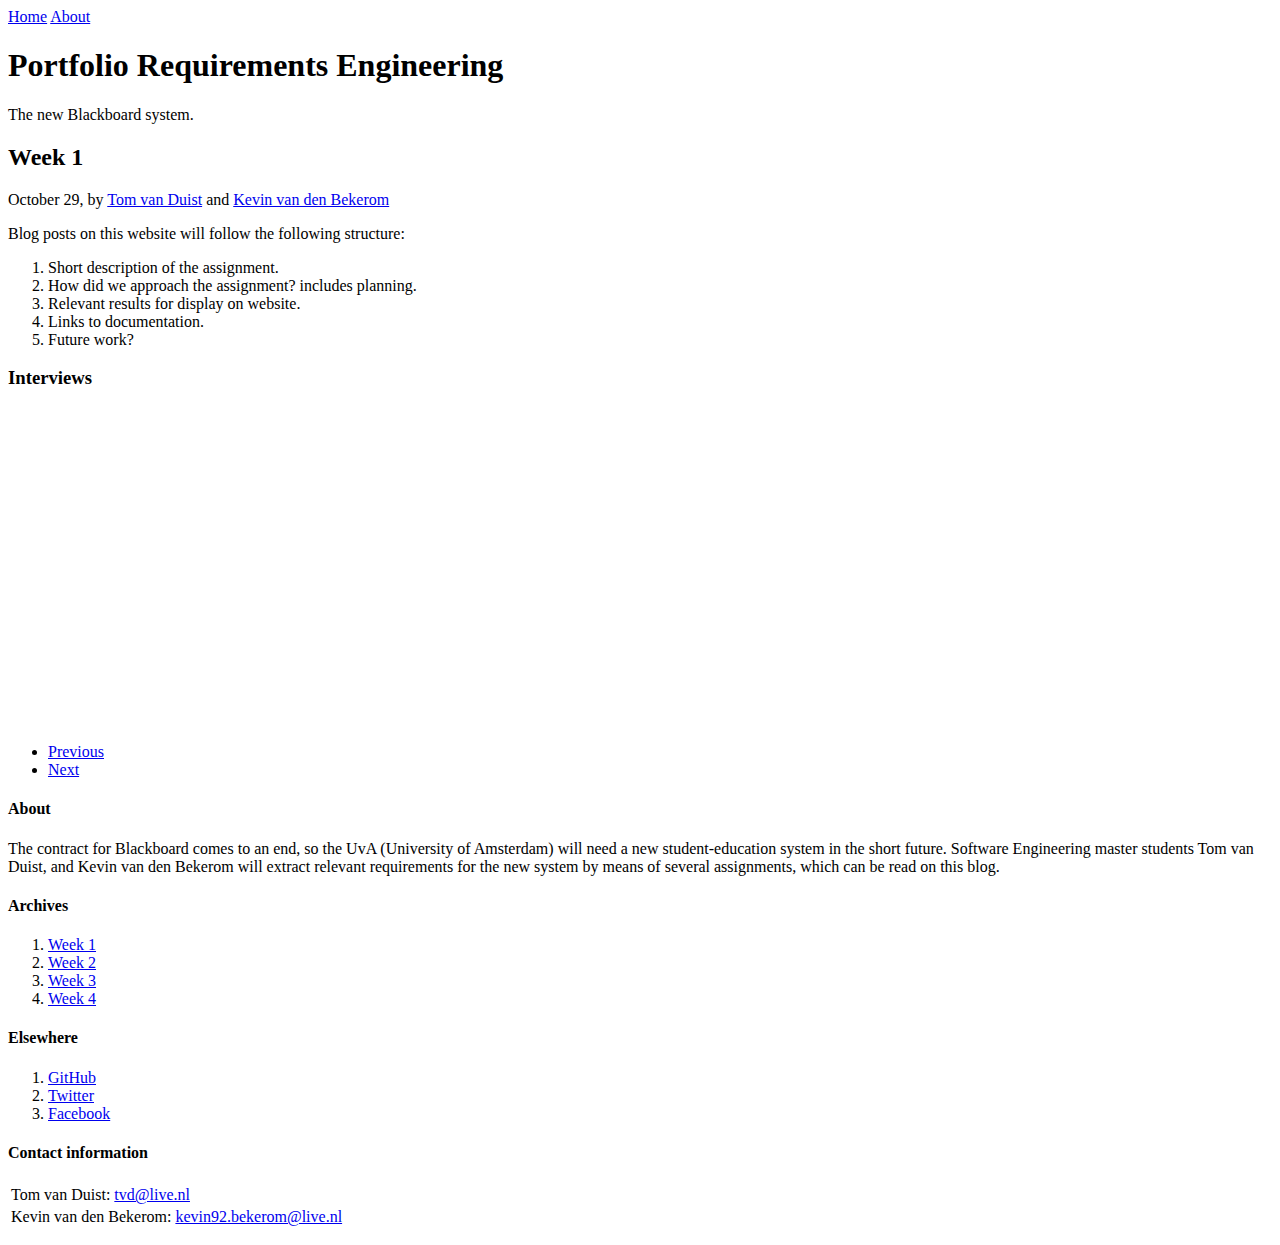
==== Portfolio/index.html @ 04b6843a "added video's to portfolio. Blog setup in first post." ====
<!DOCTYPE html>
<html lang="en">
  <head>
    <meta charset="utf-8">
    <meta http-equiv="X-UA-Compatible" content="IE=edge">
    <meta name="viewport" content="width=device-width, initial-scale=1">
    <!-- The above 3 meta tags *must* come first in the head; any other head content must come *after* these tags -->
    <meta name="description" content="">
    <meta name="author" content="">
    <link rel="icon" href="../../favicon.ico">

    <title>Portfolio Requirements Engineering</title>

    <!-- Bootstrap core CSS -->
    <link href="css/bootstrap.min.css" rel="stylesheet">

    <!-- Custom styles for this template -->
    <link href="blog.css" rel="stylesheet">

    <!-- Just for debugging purposes. Don't actually copy these 2 lines! -->
    <!--[if lt IE 9]><script src="../../assets/js/ie8-responsive-file-warning.js"></script><![endif]-->
    <script src="../../assets/js/ie-emulation-modes-warning.js"></script>

    <!-- HTML5 shim and Respond.js for IE8 support of HTML5 elements and media queries -->
    <!--[if lt IE 9]>
      <script src="https://oss.maxcdn.com/html5shiv/3.7.2/html5shiv.min.js"></script>
      <script src="https://oss.maxcdn.com/respond/1.4.2/respond.min.js"></script>
    <![endif]-->
  </head>

  <body>

    <div class="blog-masthead">
      <div class="container">
        <nav class="blog-nav">
          <a class="blog-nav-item active" href="#">Home</a>
          <a class="blog-nav-item" href="#">About</a>
        </nav>
      </div>
    </div>

    <div class="container">

      <div class="blog-header">
        <h1 class="blog-title">Portfolio Requirements Engineering</h1>
        <p class="lead blog-description">The new Blackboard system.</p>
      </div>

      <div class="row">

        <div class="col-sm-8 blog-main">

          <div class="blog-post">
            <h2 class="blog-post-title">Week 1</h2>
            <p class="blog-post-meta">October 29, by <a href="https://www.linkedin.com/profile/view?id=ADEAAA-HgHkBWCrGzF-K332RWIWLnMBFeHpMZ2g&authType=NAME_SEARCH&authToken=yxS0&locale=nl_NL&srchid=1805774011446045044142&srchindex=1&srchtotal=1&trk=vsrp_people_res_name&trkInfo=VSRPsearchId%3A1805774011446045044142%2CVSRPtargetId%3A260538489%2CVSRPcmpt%3Aprimary%2CVSRPnm%3Atrue%2CauthType%3ANAME_SEARCH">Tom van Duist</a> 
            and <a href="https://www.linkedin.com/profile/view?id=AAIAAArDZHkBjBY7Na6qaLD0lTZrzJPP6Bnkjbc&trk=nav_responsive_tab_profile">Kevin van den Bekerom</a> </p>

            <p>Blog posts on this website will follow the following structure: </p>
            <ol>
                <li>Short description of the assignment.</li>
                <li>How did we approach the assignment? includes planning.</li>
                <li>Relevant results for display on website.</li>
                <li>Links to documentation.</li>
                <li>Future work?</li>
            </ol>
            
            <p><h3> Interviews </h3></p>
            <!-- 16:9 aspect ratio -->
            <iframe width="560" height="315" src="https://www.youtube.com/embed/videoseries?list=PLhmpE7Z-qM3F3qC5L9GRzVJ_4FMMO2u0J" frameborder="0" allowfullscreen></iframe>
          
          </div><!-- /.blog-post -->

          <nav>
            <ul class="pager">
              <li><a href="#">Previous</a></li>
              <li><a href="#">Next</a></li>
            </ul>
          </nav>

        </div><!-- /.blog-main -->

        <div class="col-sm-3 col-sm-offset-1 blog-sidebar">
          <div class="sidebar-module sidebar-module-inset">
            <h4>About</h4>
            <p>The contract for Blackboard comes to an end, so the UvA (University of Amsterdam) will need a new 
            student-education system in the short future. Software Engineering master students Tom van Duist, and 
            Kevin van den Bekerom will extract relevant requirements for the new system by means of several assignments,
            which can be read on this blog.
            </p>
          </div>
          <div class="sidebar-module">
            <h4>Archives</h4>
            <ol class="list-unstyled">
              <li><a href="#">Week 1</a></li>
              <li><a href="#">Week 2</a></li>
              <li><a href="#">Week 3</a></li>
              <li><a href="#">Week 4</a></li>
            </ol>
          </div>
          <div class="sidebar-module">
            <h4>Elsewhere</h4>
            <ol class="list-unstyled">
              <li><a href="#">GitHub</a></li>
              <li><a href="#">Twitter</a></li>
              <li><a href="#">Facebook</a></li>
            </ol>
          </div>
        </div><!-- /.blog-sidebar -->

      </div><!-- /.row -->

    </div><!-- /.container -->

    <footer class="blog-footer">
      <p><h4>Contact information</h4>
      <table class="table table-hover">
  <tr>
    <td>Tom van Duist: <a href="tvd@live.nl">tvd@live.nl</a></td>
  </tr>
  <tr>
    <td>Kevin van den Bekerom: <a href="kevin92.bekerom@live.nl">kevin92.bekerom@live.nl</a></td>
  </tr>
</table>
      </p>
    </footer>


    <!-- Bootstrap core JavaScript
    ================================================== -->
    <!-- Placed at the end of the document so the pages load faster -->
    <script src="https://ajax.googleapis.com/ajax/libs/jquery/1.11.3/jquery.min.js"></script>
    <script src="../../dist/js/bootstrap.min.js"></script>
    <!-- IE10 viewport hack for Surface/desktop Windows 8 bug -->
    <script src="../../assets/js/ie10-viewport-bug-workaround.js"></script>
  </body>
</html>
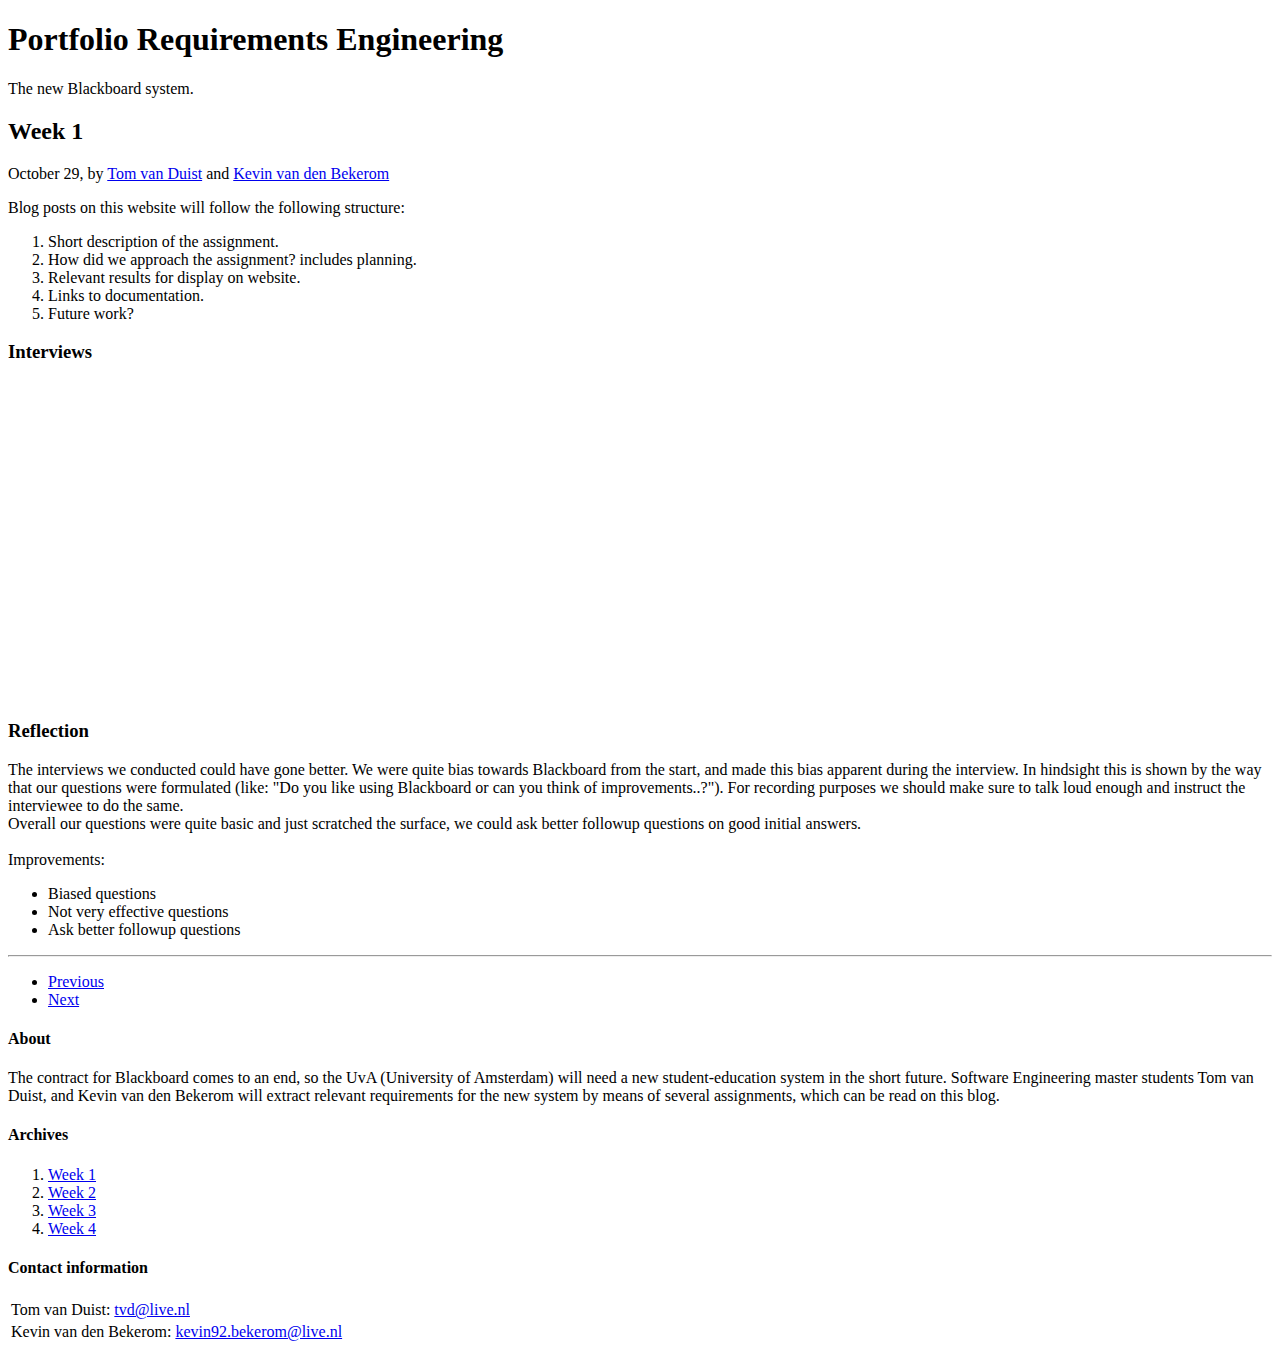
==== commit 5280ee28: "Merge branch 'master' of https://github.com/kevinvdbekerom/requirements_engineering" ====
--- a/Portfolio/index.html
+++ b/Portfolio/index.html
@@ -17,10 +17,6 @@
     <!-- Custom styles for this template -->
     <link href="blog.css" rel="stylesheet">
 
-    <!-- Just for debugging purposes. Don't actually copy these 2 lines! -->
-    <!--[if lt IE 9]><script src="../../assets/js/ie8-responsive-file-warning.js"></script><![endif]-->
-    <script src="../../assets/js/ie-emulation-modes-warning.js"></script>
-
     <!-- HTML5 shim and Respond.js for IE8 support of HTML5 elements and media queries -->
     <!--[if lt IE 9]>
       <script src="https://oss.maxcdn.com/html5shiv/3.7.2/html5shiv.min.js"></script>
@@ -30,14 +26,14 @@
 
   <body>
 
-    <div class="blog-masthead">
+    <!-- <div class="blog-masthead">
       <div class="container">
         <nav class="blog-nav">
           <a class="blog-nav-item active" href="#">Home</a>
           <a class="blog-nav-item" href="#">About</a>
         </nav>
       </div>
-    </div>
+    </div> -->
 
     <div class="container">
 
@@ -67,7 +63,22 @@
             <p><h3> Interviews </h3></p>
             <!-- 16:9 aspect ratio -->
             <iframe width="560" height="315" src="https://www.youtube.com/embed/videoseries?list=PLhmpE7Z-qM3F3qC5L9GRzVJ_4FMMO2u0J" frameborder="0" allowfullscreen></iframe>
-          
+            <p><h3> Reflection </h3></p>
+            <p>The interviews we conducted could have gone better. We were quite bias towards
+            Blackboard from the start, and made this bias apparent during the interview. In hindsight this is shown
+            by the way that our questions were formulated (like: "Do you like using Blackboard or can you think of improvements..?").
+            For recording purposes we should make sure to talk loud enough and instruct the interviewee to do the same. <br>
+            Overall our questions were quite basic and just scratched the surface, we could ask better followup questions
+            on good initial answers.<br>
+            <br>
+            Improvements:
+            <ul>
+              <li>Biased questions</li>
+              <li>Not very effective questions</li>
+              <li>Ask better followup questions</li>
+              </ul> 
+            <hr class = "hl-blog">
+
           </div><!-- /.blog-post -->
 
           <nav>
@@ -97,14 +108,6 @@
               <li><a href="#">Week 4</a></li>
             </ol>
           </div>
-          <div class="sidebar-module">
-            <h4>Elsewhere</h4>
-            <ol class="list-unstyled">
-              <li><a href="#">GitHub</a></li>
-              <li><a href="#">Twitter</a></li>
-              <li><a href="#">Facebook</a></li>
-            </ol>
-          </div>
         </div><!-- /.blog-sidebar -->
 
       </div><!-- /.row -->
@@ -115,7 +118,7 @@
       <p><h4>Contact information</h4>
       <table class="table table-hover">
   <tr>
-    <td>Tom van Duist: <a href="tvd@live.nl">tvd@live.nl</a></td>
+    <td>Tom van Duist: <a href="tomvanduist@gmail.com">tvd@live.nl</a></td>
   </tr>
   <tr>
     <td>Kevin van den Bekerom: <a href="kevin92.bekerom@live.nl">kevin92.bekerom@live.nl</a></td>
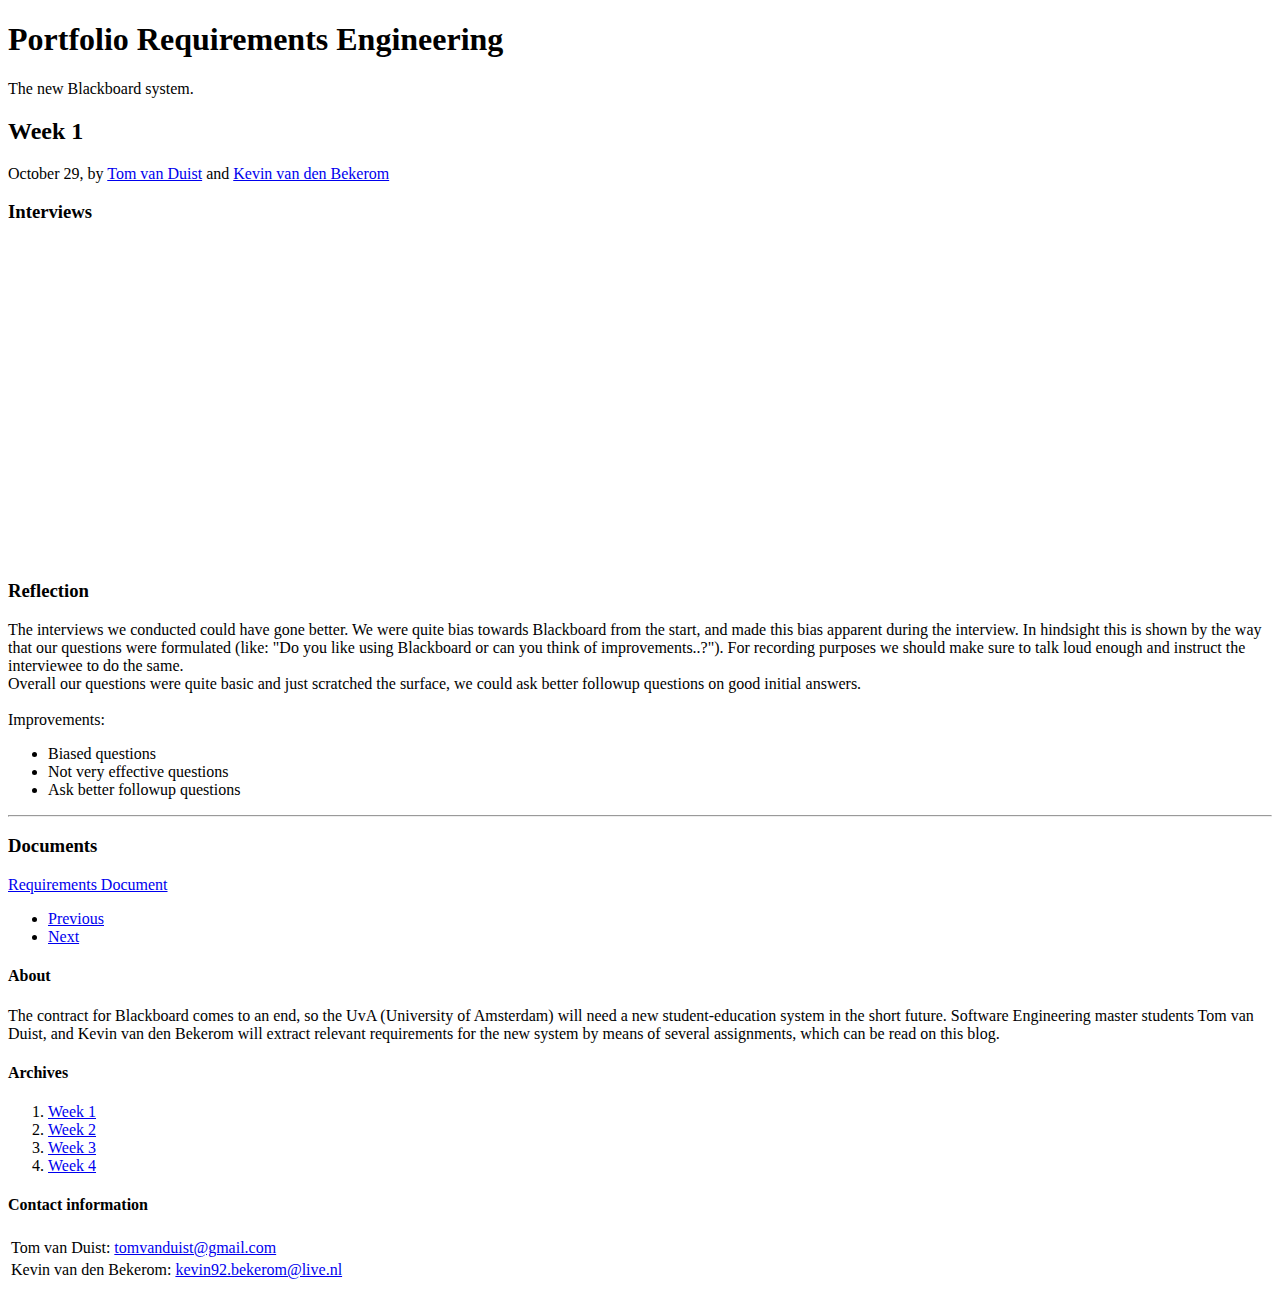
==== commit 1f135ce3: "Added document" ====
--- a/Portfolio/index.html
+++ b/Portfolio/index.html
@@ -51,14 +51,14 @@
             <p class="blog-post-meta">October 29, by <a href="https://www.linkedin.com/profile/view?id=ADEAAA-HgHkBWCrGzF-K332RWIWLnMBFeHpMZ2g&authType=NAME_SEARCH&authToken=yxS0&locale=nl_NL&srchid=1805774011446045044142&srchindex=1&srchtotal=1&trk=vsrp_people_res_name&trkInfo=VSRPsearchId%3A1805774011446045044142%2CVSRPtargetId%3A260538489%2CVSRPcmpt%3Aprimary%2CVSRPnm%3Atrue%2CauthType%3ANAME_SEARCH">Tom van Duist</a> 
             and <a href="https://www.linkedin.com/profile/view?id=AAIAAArDZHkBjBY7Na6qaLD0lTZrzJPP6Bnkjbc&trk=nav_responsive_tab_profile">Kevin van den Bekerom</a> </p>
 
-            <p>Blog posts on this website will follow the following structure: </p>
+            <!-- <p>Blog posts on this website will follow the following structure: </p>
             <ol>
                 <li>Short description of the assignment.</li>
                 <li>How did we approach the assignment? includes planning.</li>
                 <li>Relevant results for display on website.</li>
                 <li>Links to documentation.</li>
                 <li>Future work?</li>
-            </ol>
+            </ol> -->
             
             <p><h3> Interviews </h3></p>
             <!-- 16:9 aspect ratio -->
@@ -78,6 +78,11 @@
               <li>Ask better followup questions</li>
               </ul> 
             <hr class = "hl-blog">
+            
+            
+            <p><h3> Documents </h3></p>
+            
+            <a href="files/week_1/rd.pdf">Requirements Document</a>
 
           </div><!-- /.blog-post -->
 
@@ -118,10 +123,10 @@
       <p><h4>Contact information</h4>
       <table class="table table-hover">
   <tr>
-    <td>Tom van Duist: <a href="tomvanduist@gmail.com">tvd@live.nl</a></td>
+    <td>Tom van Duist: <a href="mailto:tomvanduist@gmail.com">tomvanduist@gmail.com</a></td>
   </tr>
   <tr>
-    <td>Kevin van den Bekerom: <a href="kevin92.bekerom@live.nl">kevin92.bekerom@live.nl</a></td>
+    <td>Kevin van den Bekerom: <a href="mailto:kevin92.bekerom@live.nl">kevin92.bekerom@live.nl</a></td>
   </tr>
 </table>
       </p>
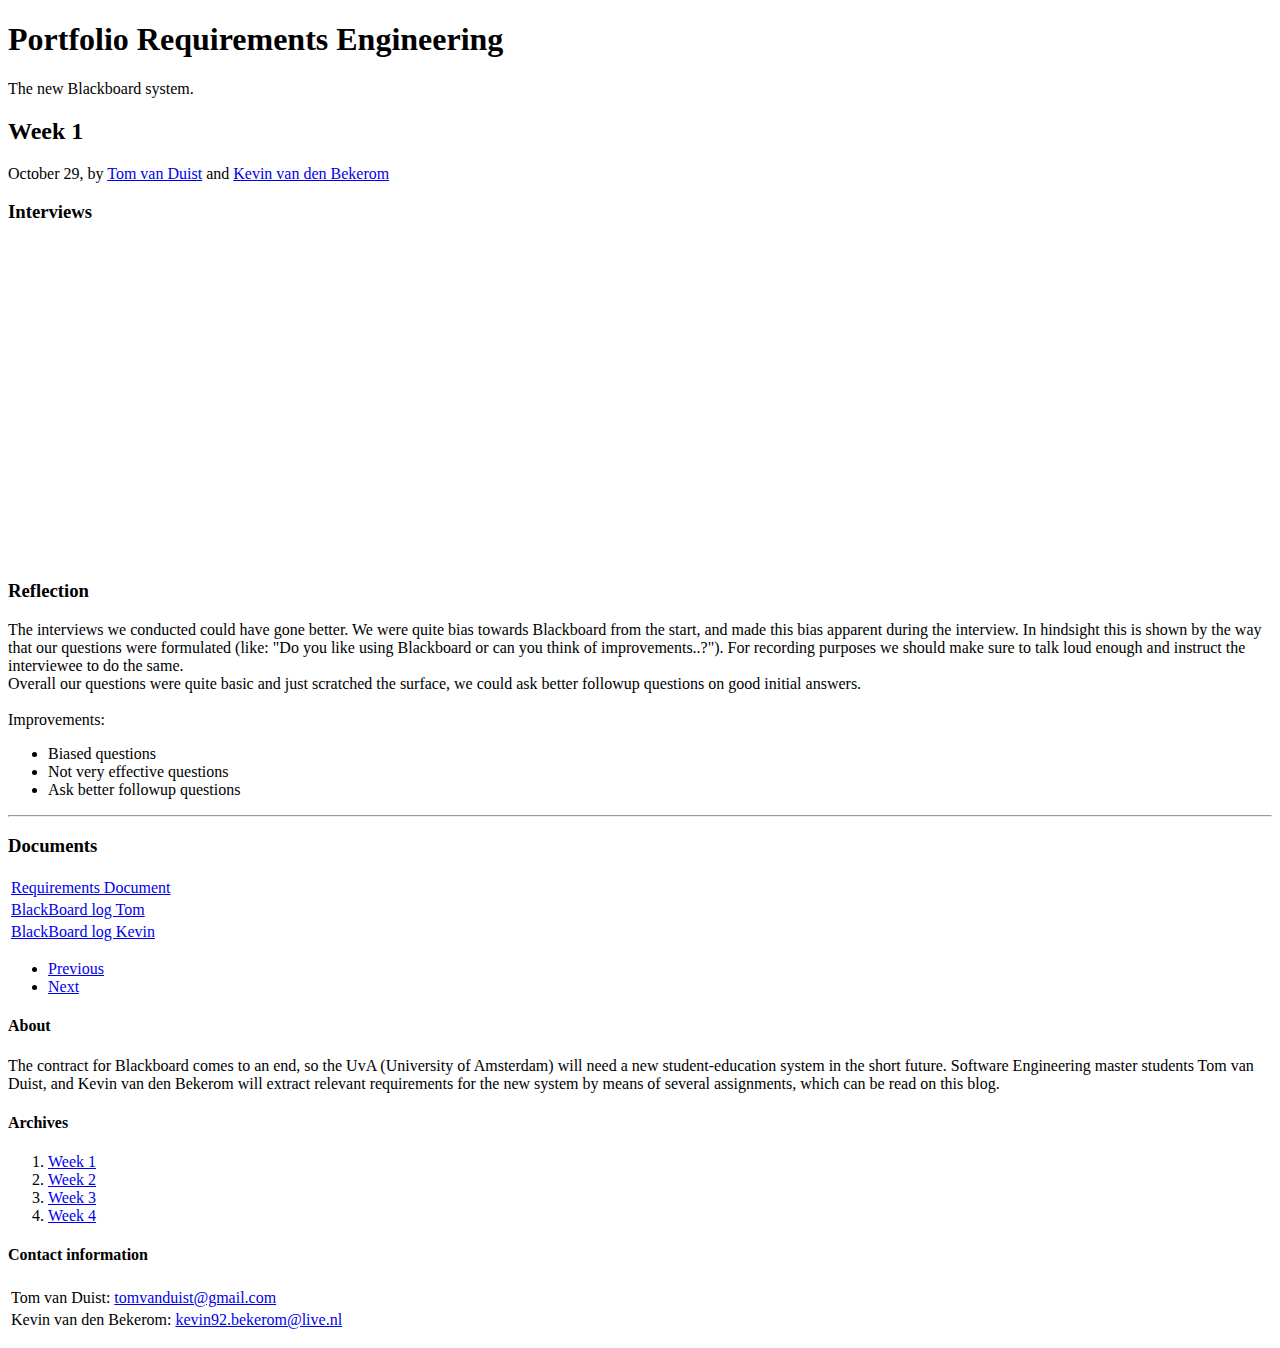
==== commit 2b15164d: "Added Kevin files to portfolio" ====
--- a/Portfolio/index.html
+++ b/Portfolio/index.html
@@ -82,7 +82,17 @@
             
             <p><h3> Documents </h3></p>
             
-            <a href="files/week_1/rd.pdf">Requirements Document</a>
+            <table class="table table-hover">
+                <tr>
+                    <td><a href="files/week_1/rd.pdf">Requirements Document</a></td>
+                </tr>
+                <tr>
+                    <td><a href="files/week_1/tom_bb_log.pdf">BlackBoard log Tom</a></td>
+                </tr>
+                <tr>
+                    <td><a href="files/week_1/kevin_bb_log.pdf">BlackBoard log Kevin</a></td>
+                </tr>
+            </table>
 
           </div><!-- /.blog-post -->
 
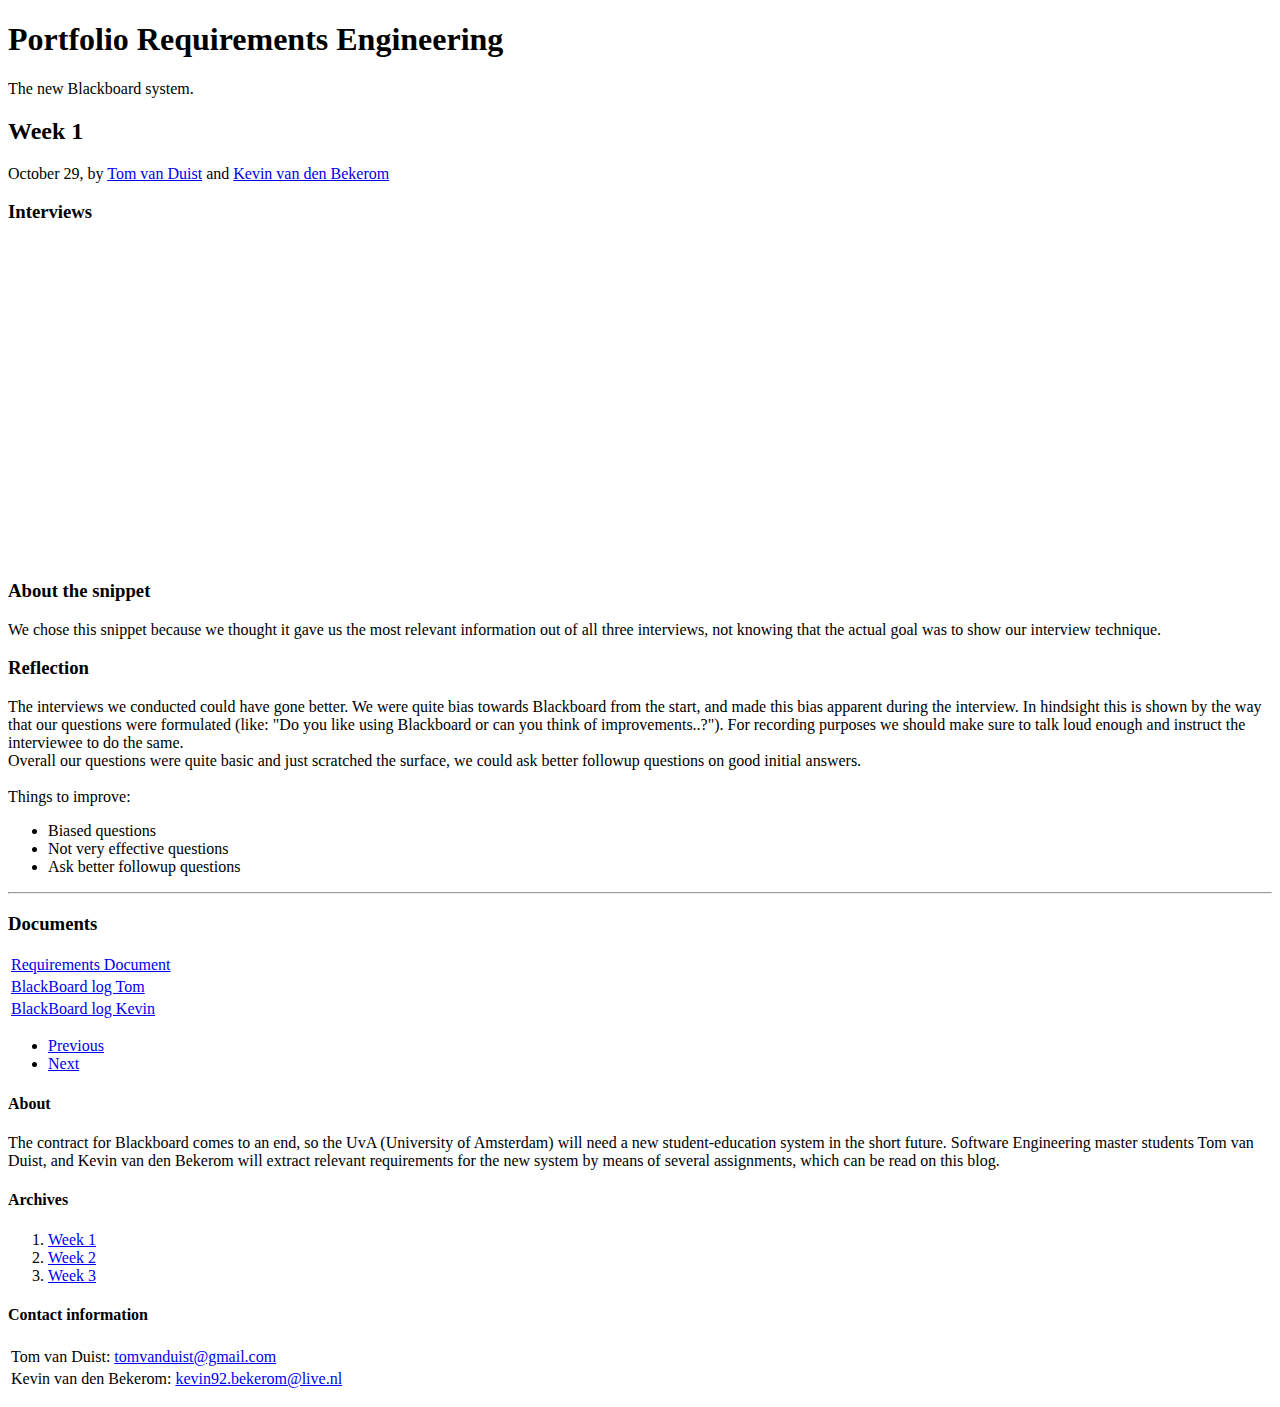
==== commit 4cf4a259: "Week 3 html, Interview reflection" ====
--- a/Portfolio/index.html
+++ b/Portfolio/index.html
@@ -63,6 +63,10 @@
             <p><h3> Interviews </h3></p>
             <!-- 16:9 aspect ratio -->
             <iframe width="560" height="315" src="https://www.youtube.com/embed/videoseries?list=PLhmpE7Z-qM3F3qC5L9GRzVJ_4FMMO2u0J" frameborder="0" allowfullscreen></iframe>
+            <p><h3> About the snippet </h3></p>
+            <p>We chose this snippet because we thought it gave us the most relevant information out of all three interviews, 
+            not knowing that the actual goal was to show our interview technique.<p>
+            
             <p><h3> Reflection </h3></p>
             <p>The interviews we conducted could have gone better. We were quite bias towards
             Blackboard from the start, and made this bias apparent during the interview. In hindsight this is shown
@@ -71,7 +75,7 @@
             Overall our questions were quite basic and just scratched the surface, we could ask better followup questions
             on good initial answers.<br>
             <br>
-            Improvements:
+            Things to improve:
             <ul>
               <li>Biased questions</li>
               <li>Not very effective questions</li>
@@ -117,10 +121,9 @@
           <div class="sidebar-module">
             <h4>Archives</h4>
             <ol class="list-unstyled">
-              <li><a href="#">Week 1</a></li>
-              <li><a href="#">Week 2</a></li>
-              <li><a href="#">Week 3</a></li>
-              <li><a href="#">Week 4</a></li>
+              <li><a href="/master_se/re/index.html">Week 1</a></li>
+              <li><a href="/master_se/re/week2.html">Week 2</a></li>
+              <li><a href="/master_se/re/week3.html">Week 3</a></li>
             </ol>
           </div>
         </div><!-- /.blog-sidebar -->
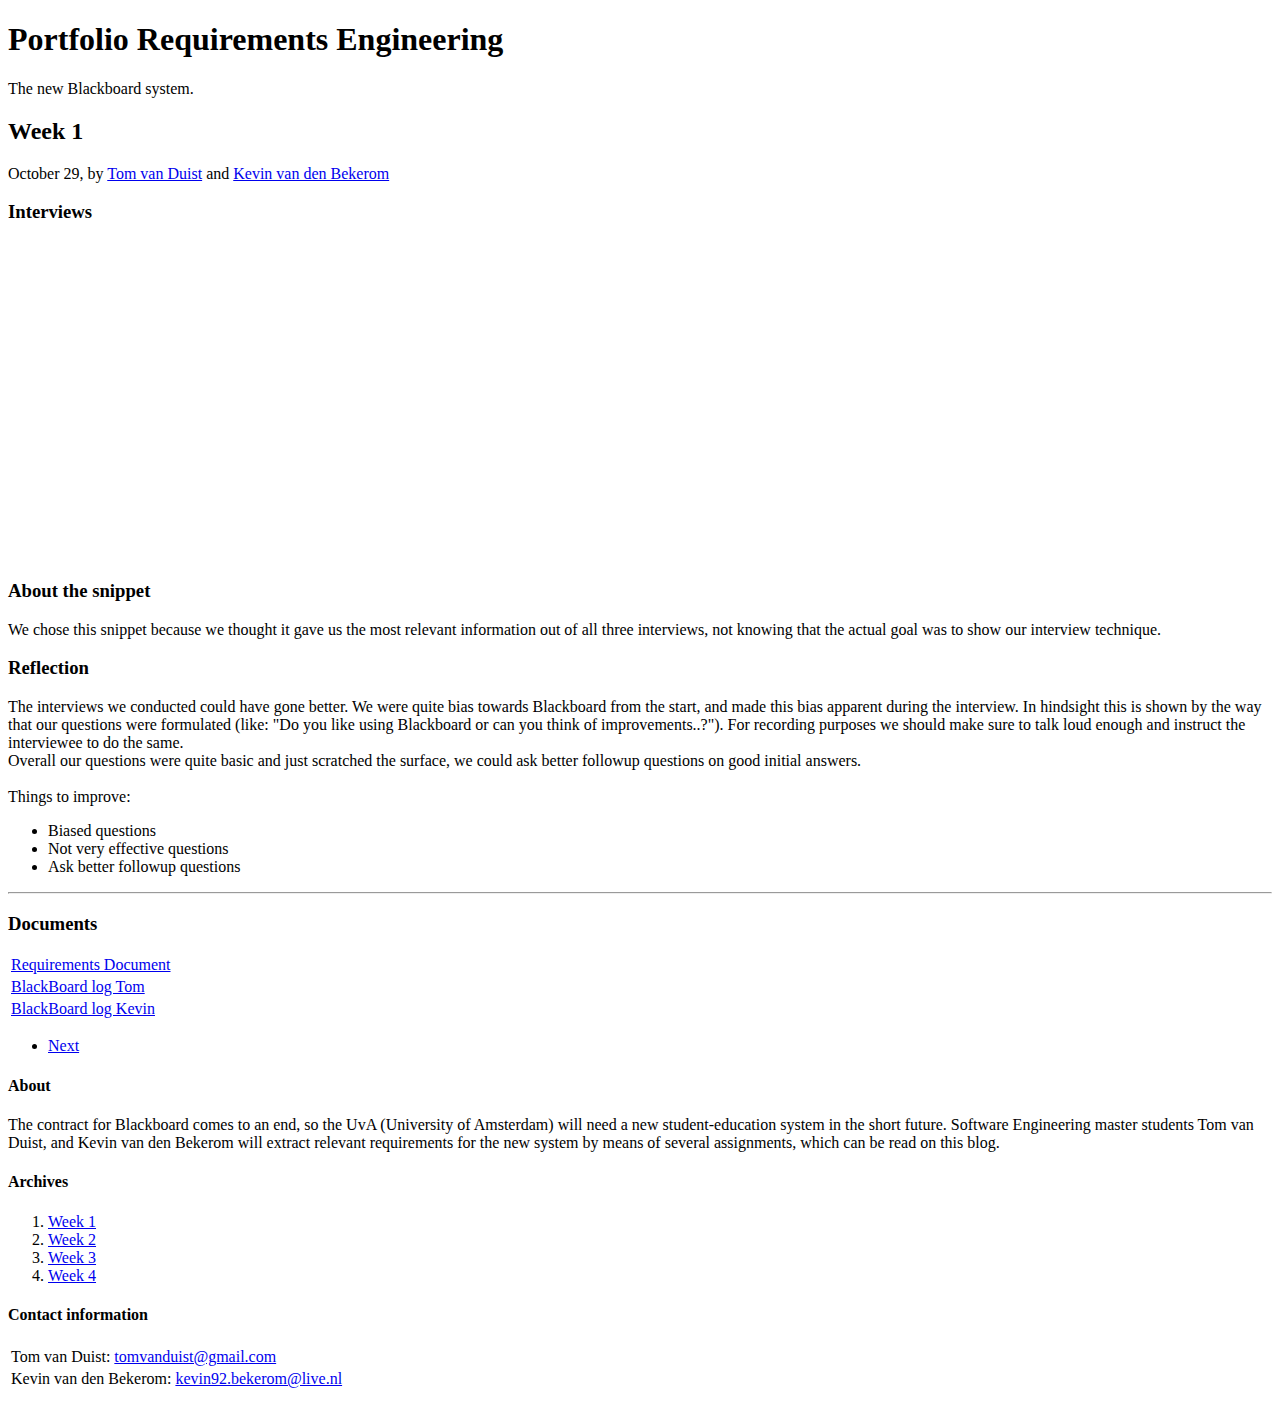
==== commit 25171215: "Merge branch 'master' of https://github.com/kevinvdbekerom/requirements_engineering" ====
--- a/Portfolio/index.html
+++ b/Portfolio/index.html
@@ -102,8 +102,7 @@
 
           <nav>
             <ul class="pager">
-              <li><a href="#">Previous</a></li>
-              <li><a href="#">Next</a></li>
+              <li><a href="/master_se/re/week2.html">Next</a></li>
             </ul>
           </nav>
 
@@ -124,6 +123,7 @@
               <li><a href="/master_se/re/index.html">Week 1</a></li>
               <li><a href="/master_se/re/week2.html">Week 2</a></li>
               <li><a href="/master_se/re/week3.html">Week 3</a></li>
+              <li><a href="/master_se/re/week4.html">Week 4</a></li>
             </ol>
           </div>
         </div><!-- /.blog-sidebar -->
